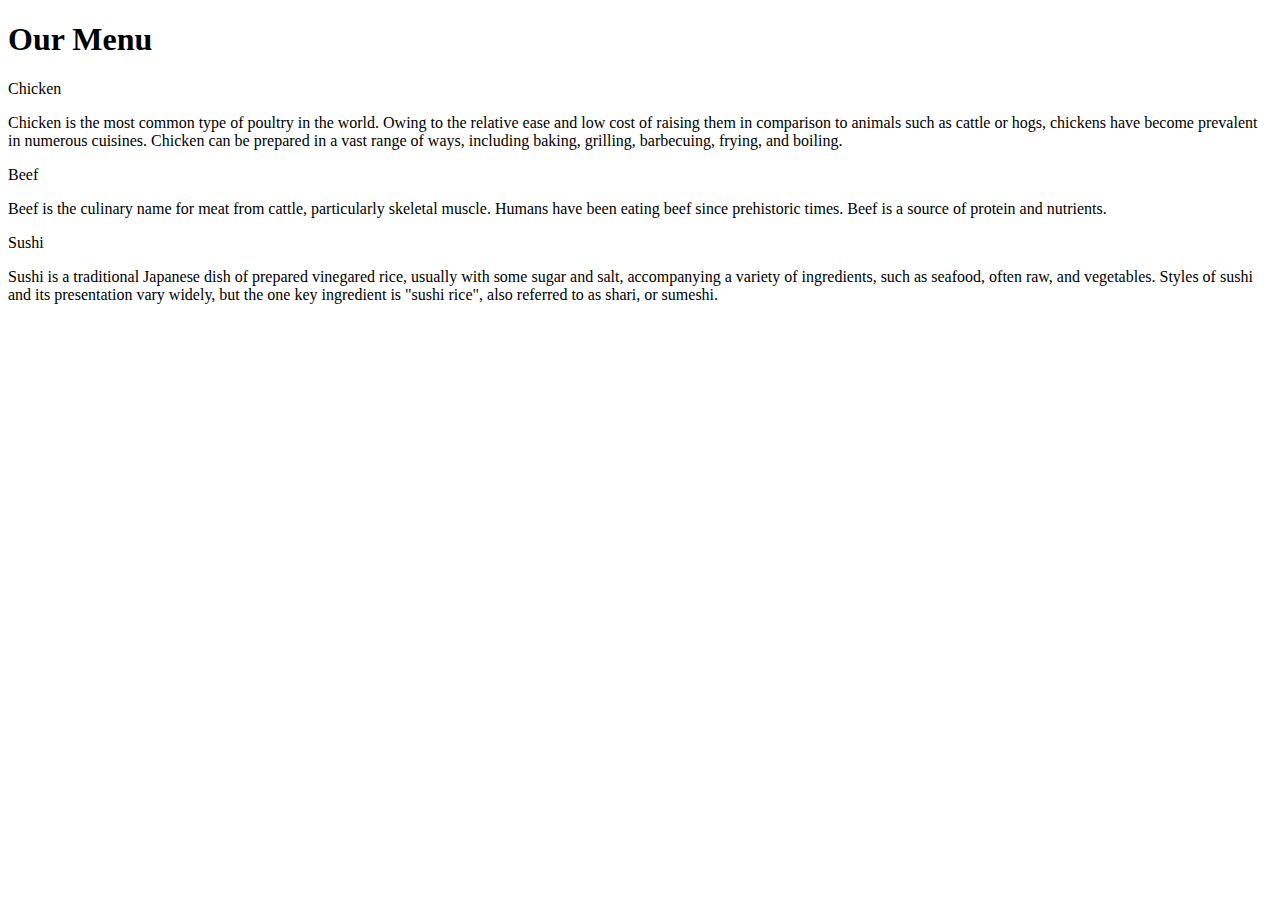
==== module2-solution/index.html @ d0ffc9f1 "Create index.html" ====
<!DOCTYPE html>
<html>
<head>

<title>Assignment Module 2</title>
<meta name="viewport" content="width=device-width, initial-scale=1">
<link rel="stylesheet" type="text/css" href="Assignment.Module2.css">

</head>
<body>
<h1>Our Menu</h1>

  <div class="col-lg-4 col-md-6 col-sm-12">
  	<div class="box">
  		<p class="content-name name1">Chicken</p>
  		<p class="content">Chicken is the most common type of poultry in the world. 
			  Owing to the relative ease and low cost of raising them in comparison to animals such as cattle or hogs, chickens have become prevalent in numerous cuisines. 
			  Chicken can be prepared in a vast range of ways, including baking, grilling, barbecuing, frying, and boiling.</p>
  	</div>
  </div>

  <div class="col-lg-4 col-md-6 col-sm-12">
  	<div class="box">
   		<p class="content-name name2">Beef</p>
   		<p class="content">Beef is the culinary name for meat from cattle, particularly skeletal muscle. 
			   Humans have been eating beef since prehistoric times. Beef is a source of protein and nutrients.</p>
  	</div>
  </div>

  <div class="col-lg-4 col-md-12 col-sm-12">
  	<div class="box">
  		<p class="content-name name3">Sushi</p>
  		<p class="content">Sushi is a traditional Japanese dish of prepared vinegared rice, usually with some sugar and salt, accompanying a variety of ingredients, such as seafood, often raw, and vegetables. 
			  Styles of sushi and its presentation vary widely, but the one key ingredient is "sushi rice", also referred to as shari, or sumeshi.</p>
  	</div>	
  </div>

</body>
</html>
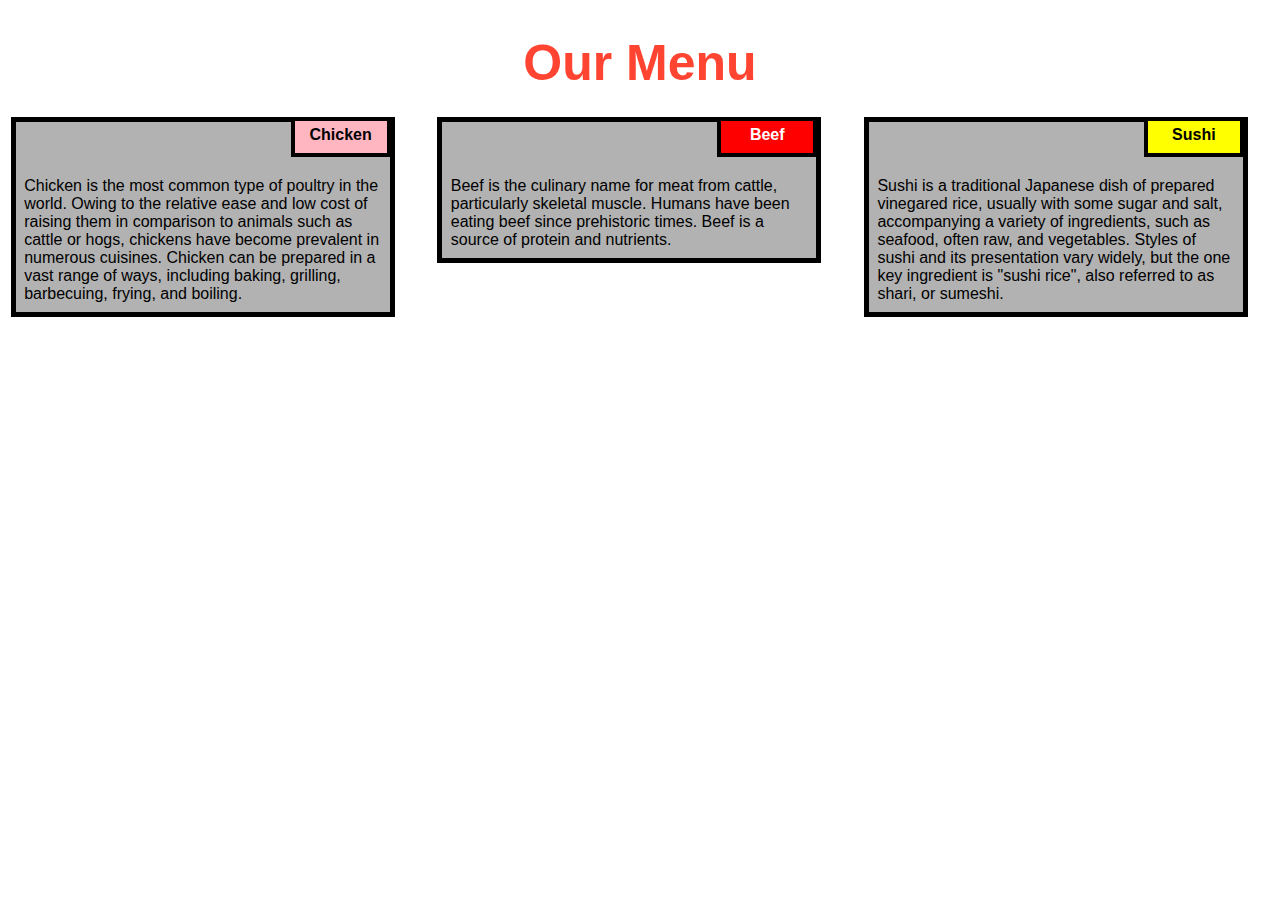
==== commit 36f9c308: "Update index.html" ====
--- a/module2-solution/index.html
+++ b/module2-solution/index.html
@@ -4,7 +4,7 @@
 
 <title>Assignment Module 2</title>
 <meta name="viewport" content="width=device-width, initial-scale=1">
-<link rel="stylesheet" type="text/css" href="Assignment.Module2.css">
+<link rel="stylesheet" type="text/css" href="./css/Assignment.Module2.css">
 
 </head>
 <body>
--- a/module2-solution/css/Assignment.Module2.css
+++ b/module2-solution/css/Assignment.Module2.css
@@ -0,0 +1,104 @@
+* {
+    box-sizing: border-box;
+  }
+  
+  body{
+      margin: 0;
+      padding: 0;
+    font-family: "Comic Sans MS", cursive, sans-serif;
+  }
+  
+  .row{
+    margin-top: 5%;
+    margin-bottom: 5%;
+  }
+  
+  h1 {
+    margin-bottom: 15px;
+    text-align: center;
+    color: #ff4532;
+    font-size: 50px;
+  }
+  
+  
+  .box{
+    width: 100%;
+    overflow: none;
+  }
+  
+  
+  .content-name{
+    overflow: none;
+    text-align: center;
+    border: 4px solid black;
+    width: 100px;
+    height: 40px;
+    padding: 5px;
+    float: right;
+    margin-right: 36px;
+    margin-top: 0px;
+    font-weight: bold;
+    position: relative;
+  }
+  
+  .content{
+    border: 5px solid black;
+    width: 90%;
+    height: auto;
+    margin: 2.5%;
+    color: black
+    font-size: 25px;
+    padding: 2%;
+    padding-top: 55px;
+    background-color: rgba(0,0,0,0.3);
+  }
+  
+  .name1{
+    background-color: #FFB6C1;
+  }
+  
+  .name2{
+    color: white;
+    background-color: #FF0000;
+  }
+
+  .name3{
+    background-color: #FFFF00;
+  }
+  
+  
+  /********** Large devices only **********/
+  @media (min-width: 992px) {
+    .col-lg-4 {
+        float: left;
+      width: 33.33%;
+    }
+  }
+
+  /********** Medium devices only **********/
+  @media (min-width: 768px) and (max-width: 991px) {
+    .col-md-6,.col-md-12 {
+      float: left;
+    }
+    .col-md-6 {
+      width: 50%;
+    }
+    .col-md-12 {
+      margin-left: -10px;
+      width: 100%;
+    }
+    .name3{
+      margin-right: 65px;
+      width: 100px;
+    }
+  }
+  
+  @media (min-width: 0px) and (max-width: 767px) {
+    .col-sm-12 {
+        float: left;
+      width: 100%;
+    }
+    .content-name{
+      margin-right: 30px;
+    }
+  }
